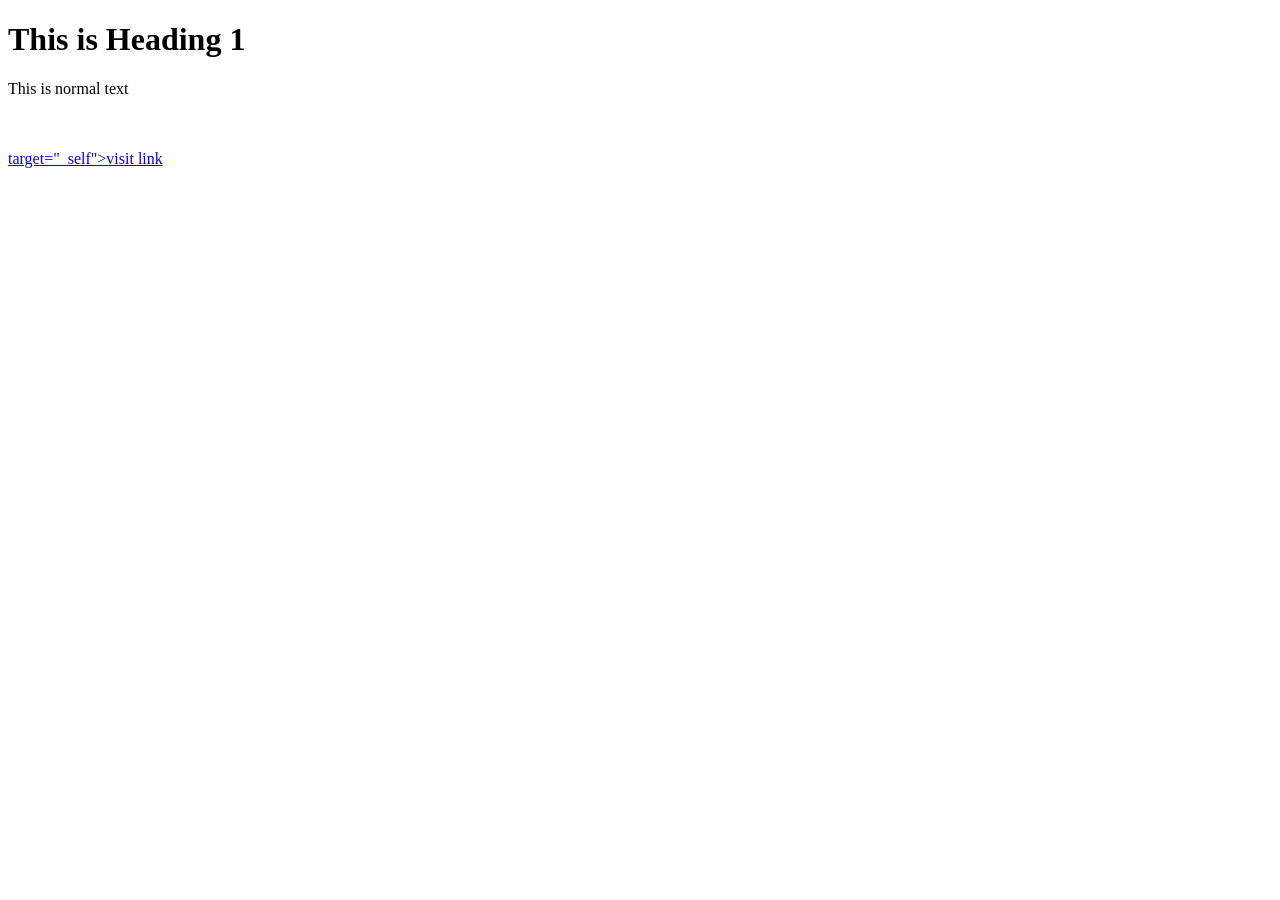
==== Module-02/Day11/index.html @ 87bf3e30 "Add Module-02 to repo" ====
<!doctype html>
<html lang="en">
  <head>
    <meta charset="UTF-8" />
    <meta name="viewport" content="width=device-width, initial-scale=1.0" />
    <title>My First HTML Document</title>
  </head>
  <header>
    <nav></nav>
  </header>
  <body>
    <h1>This is Heading 1</h1>
    <h2></h2>
    <p>This is normal text</p>
    <br />
    <img src="" />
    <br />
    <a href="This is a link"> target="_self">visit link</a>
  </body>
</html>
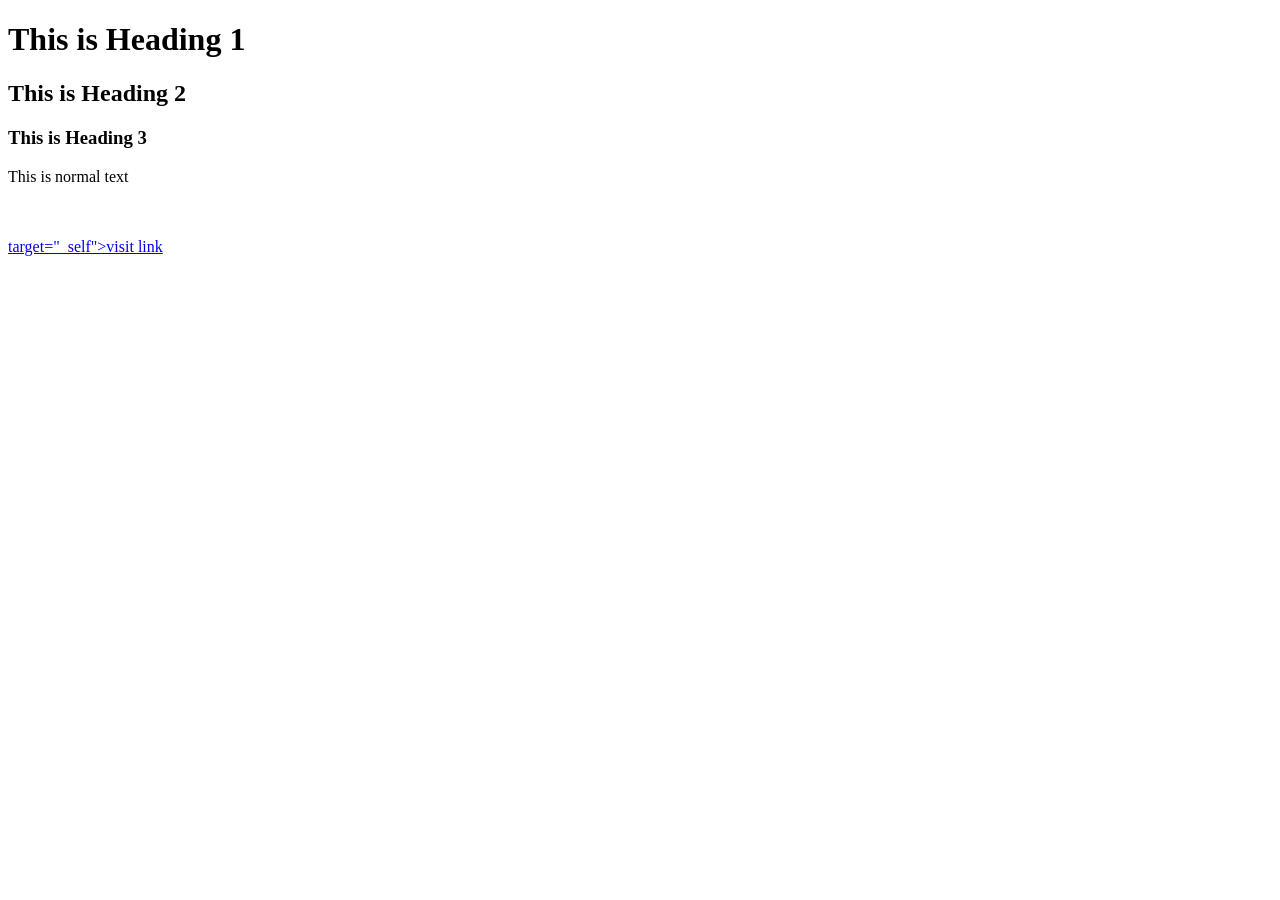
==== commit b7edf9cd: "Reorganise Directory after disabling Folder Compact feature" ====
--- a/Module-02/Day11/index.html
+++ b/Module-02/Day11/index.html
@@ -10,7 +10,8 @@
   </header>
   <body>
     <h1>This is Heading 1</h1>
-    <h2></h2>
+    <h2>This is Heading 2</h2>
+    <h3>This is Heading 3</h3>
     <p>This is normal text</p>
     <br />
     <img src="" />
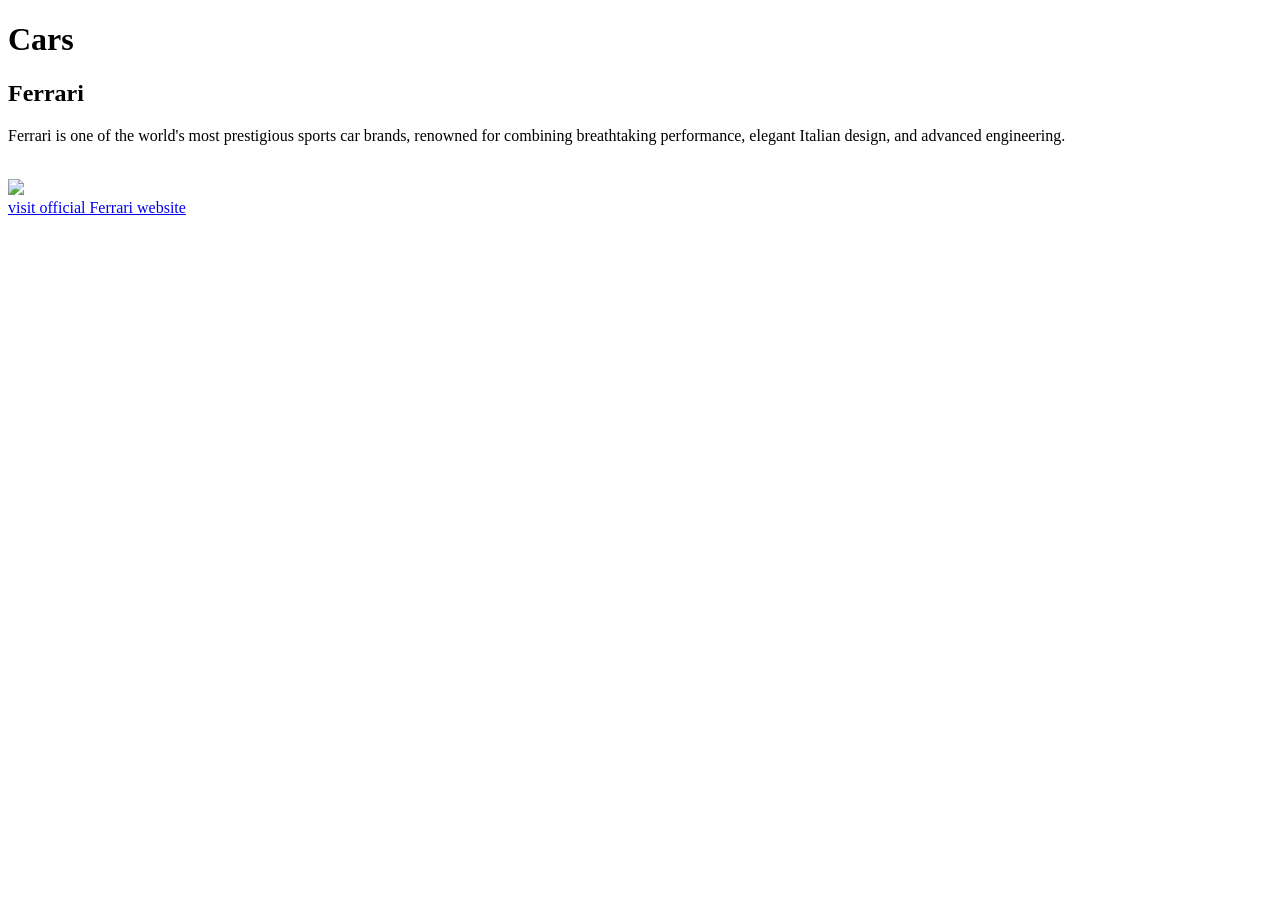
==== commit 05a12a57: "Day12 Repository" ====
--- a/Module-02/Day11/index.html
+++ b/Module-02/Day11/index.html
@@ -9,13 +9,20 @@
     <nav></nav>
   </header>
   <body>
-    <h1>This is Heading 1</h1>
-    <h2>This is Heading 2</h2>
-    <h3>This is Heading 3</h3>
-    <p>This is normal text</p>
+    <h1>Cars</h1>
+    <h2>Ferrari</h2>
+    <p>
+      Ferrari is one of the world's most prestigious sports car brands, renowned
+      for combining breathtaking performance, elegant Italian design, and
+      advanced engineering.
+    </p>
     <br />
-    <img src="" />
+    <img
+      src="C:\Users\Hp\Desktop\IBT\codeops-portfolio\Module-02\Day11\Images\Ferrari.jpeg"
+    />
     <br />
-    <a href="This is a link"> target="_self">visit link</a>
+    <a href="https://www.ferrari.com/en-ET" target="_self"
+      >visit official Ferrari website</a
+    >
   </body>
 </html>
